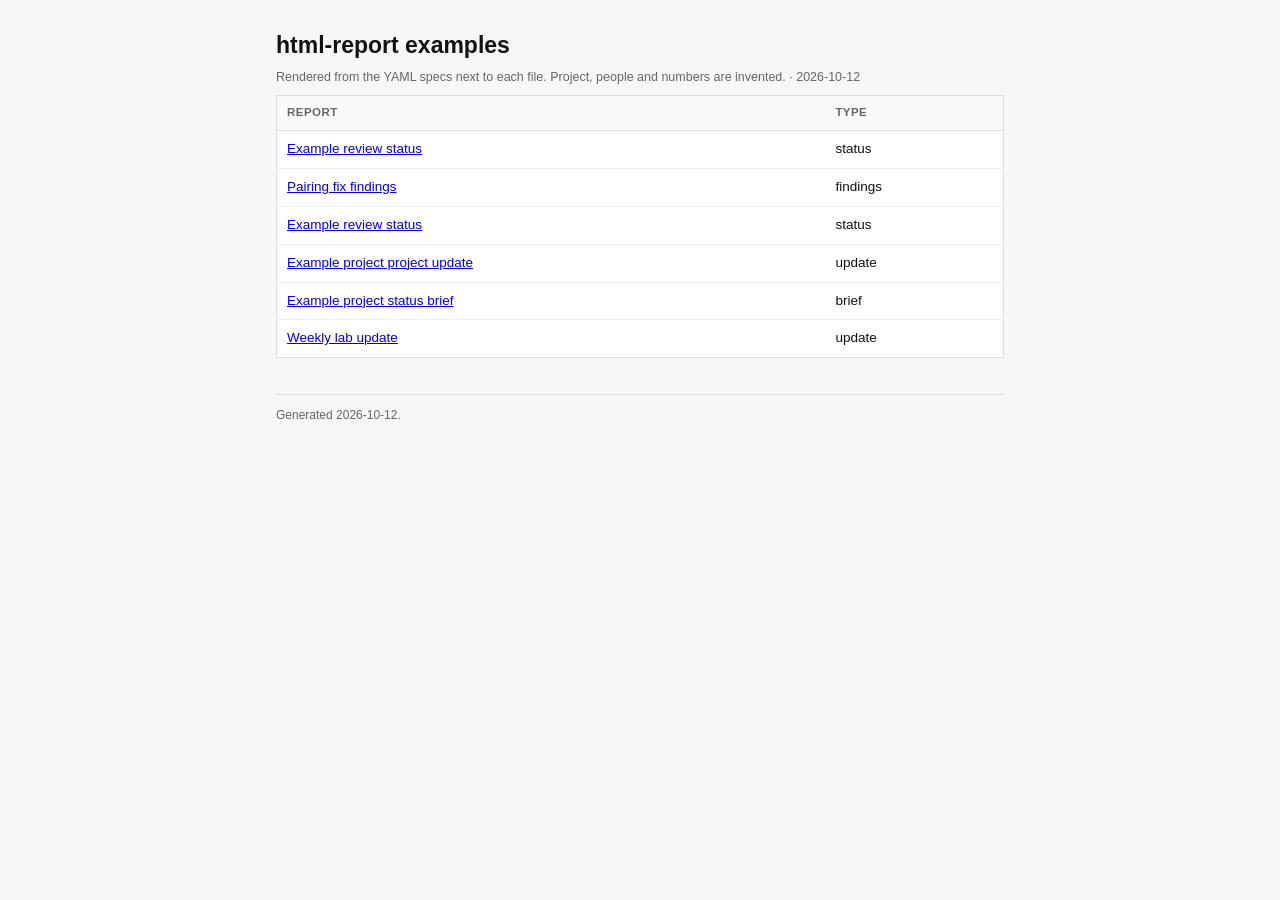
==== examples/index.html @ 61b4e247 "Simplify status type: one question, one table per source, four statuses Status now answers only "did" ====
<!DOCTYPE html>
<html lang="en" style="color-scheme:light">
<head>
<meta charset="utf-8">
<meta name="viewport" content="width=device-width, initial-scale=1">
<meta name="color-scheme" content="light">
<meta name="generator" content="html-report">
<meta name="html-report-type" content="brief">
<meta name="html-report-privacy" content="off">
<title>html-report examples</title>
<style>
  /* Lab house style. Light only, by rule: never add a dark-mode media query or theme toggle. */
  :root { color-scheme: light;
    --plane:#f7f7f5; --surface:#ffffff; --soft:#f2f3f5; --ink:#111111; --ink-2:#444444;
    --mute:#666666; --rule:#dddddd; --rule-2:#eeeeee;
    --accent:#2166ac; --accent-soft:#e8f0fc;
    --ok:#1e7d34;   --ok-soft:#e5f4ec;     /* fixed / done / pass   */
    --info:#1660a8; --info-soft:#e8f0fc;   /* validated / answered  */
    --chg:#a35d00;  --chg-soft:#fbf0e0;    /* changed / in progress */
    --bad:#b3261e;  --bad-soft:#fbe9e7;    /* open / failed / risk  */
    --park:#6e6e73; --park-soft:#f2f2f2;   /* deferred / parked     */
    --dec:#6b4fb3;                          /* needs his decision    */
    --nf:#8a1538; }                         /* asked, not found in code */
  * { box-sizing:border-box; }
  html, body { background:var(--plane); color:var(--ink); margin:0; }
  body { font:14.5px/1.55 Arial, Helvetica, sans-serif; }
  main { max-width:1100px; margin:0 auto; padding:28px 16px 60px; }

  h1 { font-size:23px; margin:0 0 4px; }
  h2 { font-size:18px; margin:34px 0 8px; padding-bottom:5px; border-bottom:2px solid var(--accent); }
  h2 .cnt { font-weight:normal; color:var(--mute); font-size:13px; }
  h3 { font-size:15px; margin:18px 0 6px; }
  p { margin:0 0 10px; max-width:88ch; }
  ul, ol { padding-left:20px; margin:0 0 10px; } li { margin:3px 0; }
  .meta, .muted { color:var(--mute); font-size:12.5px; }
  .meta { margin:2px 0 0; }
  code { font-family:ui-monospace, Menlo, Consolas, monospace; font-size:.86em;
         background:var(--soft); padding:1px 4px; border-radius:3px; overflow-wrap:anywhere; }
  pre { background:var(--soft); border:1px solid var(--rule); border-radius:6px; padding:10px 12px;
        overflow-x:auto; font-size:12.5px; line-height:1.45; }
  pre code { background:none; padding:0; }

  /* KPI tiles: a number and a label, nothing else */
  .tiles { display:grid; grid-template-columns:repeat(auto-fit, minmax(130px, 1fr)); gap:10px; margin:18px 0 8px; }
  .tile { background:var(--surface); border:1px solid var(--rule); border-left:5px solid var(--rule);
          border-radius:6px; padding:10px 14px; }
  .tile .n { font-size:24px; font-weight:bold; font-variant-numeric:tabular-nums; }
  .tile .l { font-size:12px; color:var(--mute); }
  .tile.ok { border-left-color:var(--ok); } .tile.info { border-left-color:var(--info); }
  .tile.chg { border-left-color:var(--chg); } .tile.bad { border-left-color:var(--bad); }
  .tile.park { border-left-color:var(--park); } .tile.dec { border-left-color:var(--dec); }
  .tile.nf { border-left-color:var(--nf); }

  /* Callouts: the bottom line, a warning, or an ask */
  .note { background:var(--surface); border:1px solid var(--rule); border-left:4px solid var(--accent);
          border-radius:6px; padding:12px 15px; margin:14px 0; }
  .note > b:first-child { display:block; margin-bottom:3px; }
  .note.ok { border-left-color:var(--ok); } .note.chg { border-left-color:var(--chg); }
  .note.bad { border-left-color:var(--bad); background:#fffaf9; }

  /* Cards for prose-heavy sections */
  .card { background:var(--surface); border:1px solid var(--rule); border-radius:8px; padding:16px 20px; margin:12px 0; }

  /* Tables: always inside .tw so wide tables scroll instead of breaking the page */
  .tw { overflow-x:auto; margin:8px 0 14px; }
  table { border-collapse:collapse; width:100%; background:var(--surface); border:1px solid var(--rule);
          font-size:13.5px; }
  th, td { text-align:left; vertical-align:top; padding:8px 10px; border-bottom:1px solid var(--rule-2); }
  th { background:#fafafa; color:var(--mute); font-size:11.5px; font-weight:bold;
       text-transform:uppercase; letter-spacing:.04em; border-bottom:1px solid var(--rule); }
  tr:last-child td { border-bottom:none; }
  td.num, th.num { text-align:right; font-variant-numeric:tabular-nums; white-space:nowrap; }
  td.id { font-weight:bold; white-space:nowrap; border-left:4px solid var(--rule-2); }
  td.id.bad { border-left-color:var(--bad); } td.id.chg { border-left-color:var(--chg); }
  td.st { white-space:nowrap; }

  /* Status pills: one vocabulary across every report */
  .pill { display:inline-block; font-size:11px; font-weight:bold; padding:2px 8px; border-radius:10px;
          white-space:nowrap; vertical-align:1px; }
  .pill.ok { background:var(--ok); color:#fff; }       /* Fixed, Done, Pass      */
  .pill.info { background:var(--info); color:#fff; }   /* Validated, Answered    */
  .pill.chg { background:var(--chg); color:#fff; }     /* In progress, Changed   */
  .pill.bad { background:#fff; color:var(--bad); border:1px solid var(--bad); }  /* Open, Failed */
  .pill.park { background:var(--park-soft); color:#555; border:1px solid var(--rule); } /* Deferred */
  .pill.dec { background:var(--dec); color:#fff; }    /* Decision needed        */
  .pill.nf { background:var(--nf); color:#fff; }      /* Not found              */
  .chg-mark { color:var(--chg); font-weight:bold; }   /* ● changed since the last report */
  tr.changed td.id { border-left-color:var(--chg); }
  .up { color:var(--ok); font-weight:bold; } .down { color:var(--bad); font-weight:bold; }

  /* Figures: embedded PNG (base64) or inline SVG, always with a caption */
  figure { margin:14px 0; background:var(--surface); border:1px solid var(--rule); border-radius:6px; padding:10px; }
  figure img, figure svg { display:block; max-width:100%; height:auto; margin:0 auto; }
  figcaption { font-size:12.5px; color:var(--ink-2); margin-top:8px; }
  figcaption b { color:var(--ink); }

  details { background:var(--surface); border:1px solid var(--rule); border-radius:6px; padding:8px 14px; margin:10px 0; }
  summary { cursor:pointer; color:var(--accent); font-weight:bold; font-size:13.5px; }
  details[open] summary { margin-bottom:8px; }

  .key { display:flex; flex-wrap:wrap; gap:16px; font-size:11.5px; color:var(--mute); margin:8px 2px 0; }
  .key i { display:inline-block; width:10px; height:10px; border-radius:2px; margin-right:5px; vertical-align:-1px; }

  footer { margin-top:36px; padding-top:10px; border-top:1px solid var(--rule); color:var(--mute);
           font-size:12px; line-height:1.7; }

  /* Long status tables: add class="stack" so rows become cards on a phone.
     Put data-label="..." on each <td> for the field name. */
  @media (max-width: 720px) {
    table.stack, table.stack tbody, table.stack tr, table.stack td { display:block; width:100%; }
    table.stack thead { display:none; }
    table.stack { border:none; background:none; }
    table.stack tr { background:var(--surface); border:1px solid var(--rule); border-radius:6px; margin:0 0 10px; padding:6px 10px; }
    table.stack td { border:none; padding:3px 0; }
    table.stack td[data-label]::before { content:attr(data-label) ": "; font-weight:bold; color:var(--mute); }
  }
  @media (max-width: 640px) {
    main { padding:20px 16px 48px; }
    h1 { font-size:20px; }
    .tile .n { font-size:20px; }
  }
  @media print {
    html, body { background:#fff; }
    main { max-width:none; padding:0; }
    .tile, .note, .card, figure, table, details { break-inside:avoid; }
    h2 { break-after:avoid; }
    details:not([open]) > *:not(summary) { display:block; }
    a { color:inherit; text-decoration:none; }
  }

  /* Additions for html-report */
  td.id .sev { display:block; font-weight:normal; font-size:10px; color:var(--mute); margin-top:3px; }
  td .more { font-size:12.5px; white-space:nowrap; }
  .attn { background:#fff6f5; border:1px solid #f1c9c5; border-radius:6px; padding:10px 16px; margin:14px 0; }
  .attn h3 { margin:6px 0; font-size:15px; }
  .attn ul { margin:4px 0 8px; }
  svg.bars text { font:12px Arial, Helvetica, sans-serif; fill:var(--ink); }
  svg.bars text.v { fill:var(--ink-2); }
  svg.bars line { stroke:var(--rule); }
  ol.asks li { margin:0 0 9px; }
  /* brief: one screen, one page when printed */
  main.brief { max-width:760px; }
  main.brief h2 { font-size:16px; margin:22px 0 6px; }
  .demo { background:#fffbe6; border:1px dashed #d4b106; border-radius:6px; padding:6px 12px; font-size:12.5px; margin:0 0 14px; }
  /* Tabs: CSS only, no JavaScript. Printing, or a viewer without CSS, shows every panel in order. */
  .tabs { margin-top:20px; }
  .tabs > input { position:absolute; opacity:0; pointer-events:none; }
  .tabbar { display:flex; flex-wrap:wrap; gap:4px; border-bottom:1px solid var(--rule); }
  .tabbar label { padding:9px 14px; font-size:13.5px; font-weight:bold; color:var(--mute); cursor:pointer;
                  border:1px solid transparent; border-bottom:none; border-radius:6px 6px 0 0; white-space:nowrap; }
  .tabbar label:hover { color:var(--ink); background:var(--soft); }
  .tabs > .panel { display:none; padding-top:6px; }
  .tabs > .panel > h2:first-child { border-bottom:none; margin-top:14px; }
  p.lede { color:var(--ink-2); font-size:15px; }
  @media (max-width: 640px) { .tabbar label { padding:7px 9px; font-size:12.5px; white-space:normal; } }
  @media print {
    .tabbar { display:none; }
    .tabs > .panel { display:block !important; break-before:page; }
  }
</style>
</head>
<body><main class="brief">

<h1>html-report examples</h1>
<p class="meta">Rendered from the YAML specs next to each file. Project, people and numbers are invented. &middot; 2026-10-12</p>
<div class="tw"><table><thead><tr><th>Report</th><th>Type</th></tr></thead><tbody><tr><td><a href="2026-09-01_status.html">Example review status</a></td><td>status</td></tr><tr><td><a href="2026-09-14_pairing_findings.html">Pairing fix findings</a></td><td>findings</td></tr><tr><td><a href="2026-09-15_status.html">Example review status</a></td><td>status</td></tr><tr><td><a href="2026-09-16_update.html">Example project project update</a></td><td>update</td></tr><tr><td><a href="2026-09-17_brief.html">Example project status brief</a></td><td>brief</td></tr><tr><td><a href="2026-09-19_lab_update.html">Weekly lab update</a></td><td>update</td></tr></tbody></table></div>
<footer>Generated 2026-10-12.</footer>

</main></body></html>
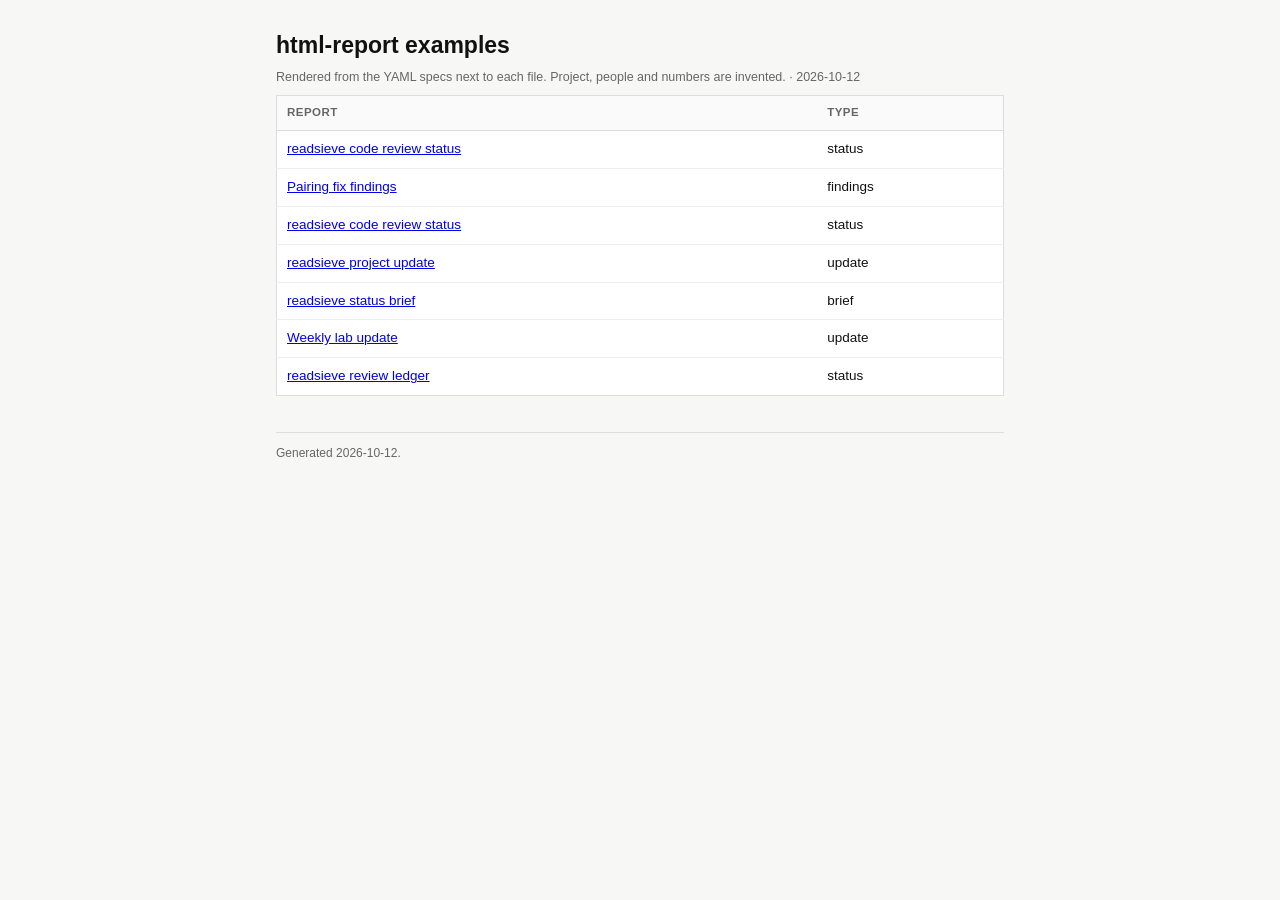
==== commit 3ad69e2c: "Add html-report skill: YAML-spec HTML reports in four types status (round/ledger, tiles counted from" ====
--- a/examples/index.html
+++ b/examples/index.html
@@ -163,7 +163,7 @@
 
 <h1>html-report examples</h1>
 <p class="meta">Rendered from the YAML specs next to each file. Project, people and numbers are invented. &middot; 2026-10-12</p>
-<div class="tw"><table><thead><tr><th>Report</th><th>Type</th></tr></thead><tbody><tr><td><a href="2026-09-01_status.html">Example review status</a></td><td>status</td></tr><tr><td><a href="2026-09-14_pairing_findings.html">Pairing fix findings</a></td><td>findings</td></tr><tr><td><a href="2026-09-15_status.html">Example review status</a></td><td>status</td></tr><tr><td><a href="2026-09-16_update.html">Example project project update</a></td><td>update</td></tr><tr><td><a href="2026-09-17_brief.html">Example project status brief</a></td><td>brief</td></tr><tr><td><a href="2026-09-19_lab_update.html">Weekly lab update</a></td><td>update</td></tr></tbody></table></div>
+<div class="tw"><table><thead><tr><th>Report</th><th>Type</th></tr></thead><tbody><tr><td><a href="2026-09-01_status.html">readsieve code review status</a></td><td>status</td></tr><tr><td><a href="2026-09-14_pairing_findings.html">Pairing fix findings</a></td><td>findings</td></tr><tr><td><a href="2026-09-15_status.html">readsieve code review status</a></td><td>status</td></tr><tr><td><a href="2026-09-16_update.html">readsieve project update</a></td><td>update</td></tr><tr><td><a href="2026-09-17_brief.html">readsieve status brief</a></td><td>brief</td></tr><tr><td><a href="2026-09-19_lab_update.html">Weekly lab update</a></td><td>update</td></tr><tr><td><a href="2026-09-20_ledger.html">readsieve review ledger</a></td><td>status</td></tr></tbody></table></div>
 <footer>Generated 2026-10-12.</footer>
 
 </main></body></html>
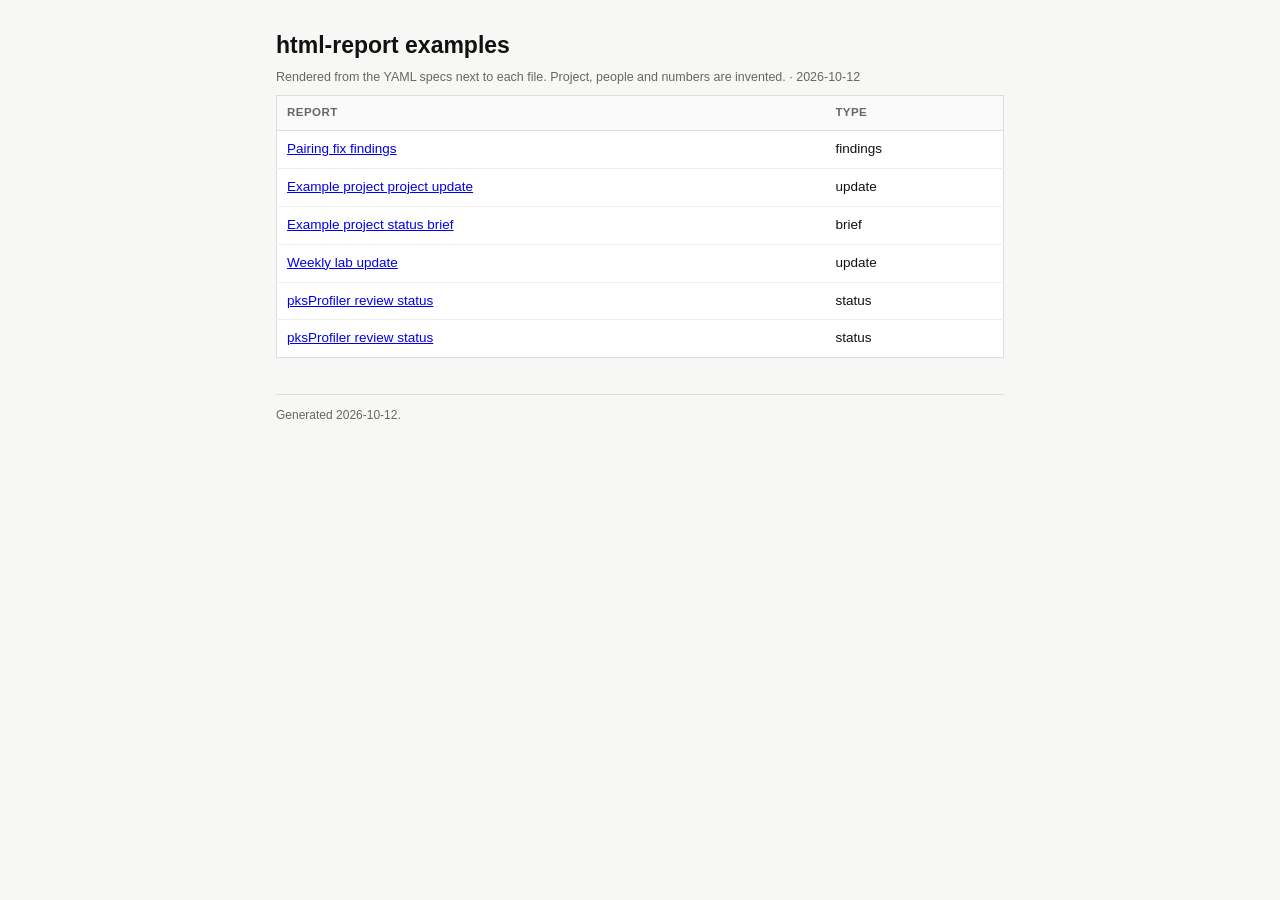
==== commit c51a1096: "Use a cleaned real report as the status example The 5 Oct pksProfiler review status, rebuilt in the " ====
--- a/examples/index.html
+++ b/examples/index.html
@@ -163,7 +163,7 @@
 
 <h1>html-report examples</h1>
 <p class="meta">Rendered from the YAML specs next to each file. Project, people and numbers are invented. &middot; 2026-10-12</p>
-<div class="tw"><table><thead><tr><th>Report</th><th>Type</th></tr></thead><tbody><tr><td><a href="2026-09-01_status.html">readsieve code review status</a></td><td>status</td></tr><tr><td><a href="2026-09-14_pairing_findings.html">Pairing fix findings</a></td><td>findings</td></tr><tr><td><a href="2026-09-15_status.html">readsieve code review status</a></td><td>status</td></tr><tr><td><a href="2026-09-16_update.html">readsieve project update</a></td><td>update</td></tr><tr><td><a href="2026-09-17_brief.html">readsieve status brief</a></td><td>brief</td></tr><tr><td><a href="2026-09-19_lab_update.html">Weekly lab update</a></td><td>update</td></tr><tr><td><a href="2026-09-20_ledger.html">readsieve review ledger</a></td><td>status</td></tr></tbody></table></div>
+<div class="tw"><table><thead><tr><th>Report</th><th>Type</th></tr></thead><tbody><tr><td><a href="2026-09-14_pairing_findings.html">Pairing fix findings</a></td><td>findings</td></tr><tr><td><a href="2026-09-16_update.html">Example project project update</a></td><td>update</td></tr><tr><td><a href="2026-09-17_brief.html">Example project status brief</a></td><td>brief</td></tr><tr><td><a href="2026-09-19_lab_update.html">Weekly lab update</a></td><td>update</td></tr><tr><td><a href="2026-09-29_status.html">pksProfiler review status</a></td><td>status</td></tr><tr><td><a href="2026-10-05_status.html">pksProfiler review status</a></td><td>status</td></tr></tbody></table></div>
 <footer>Generated 2026-10-12.</footer>
 
 </main></body></html>
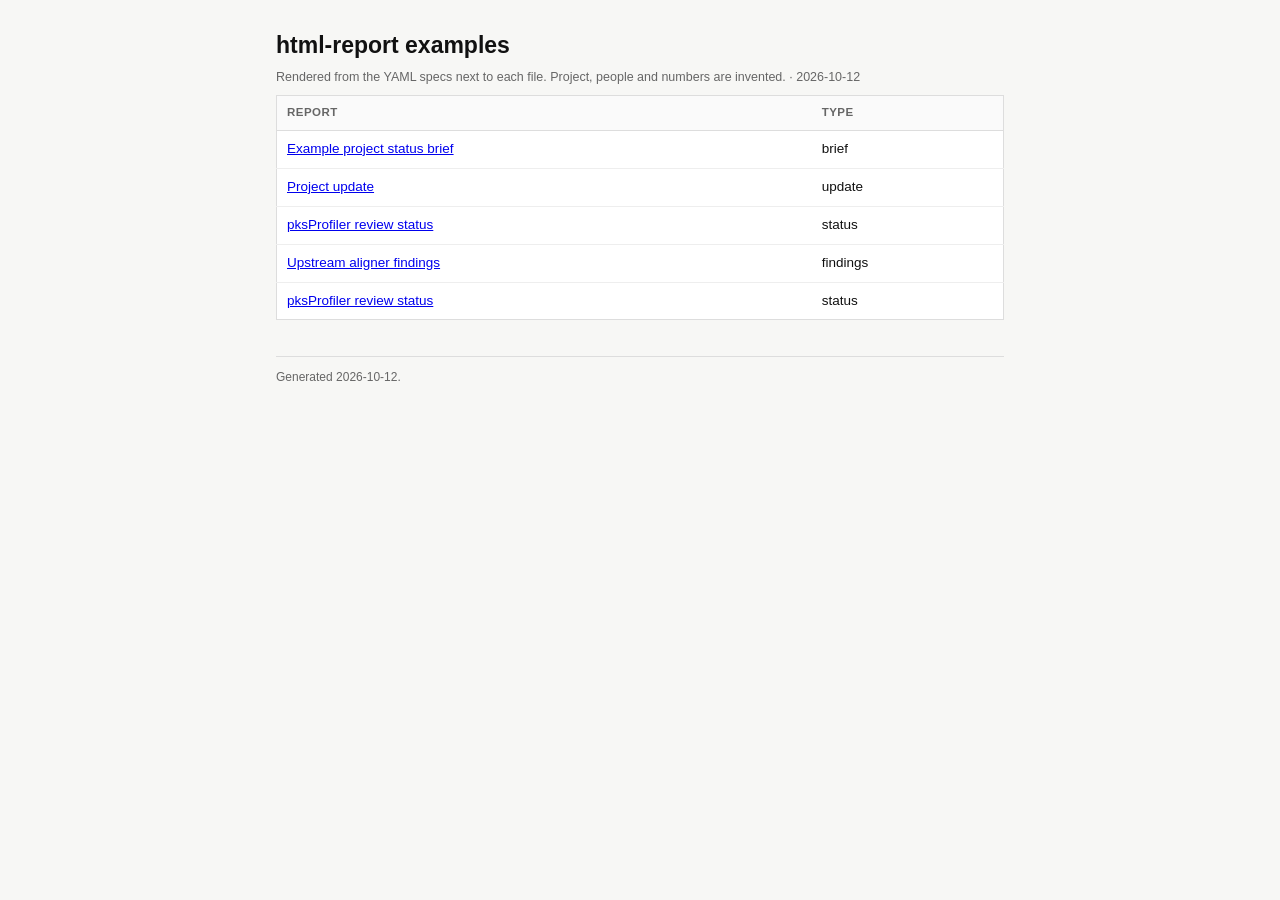
==== commit 43fc30cd: "Rebuild update type as one tab per area, with a cleaned real example Update takes a summary plus a l" ====
--- a/examples/index.html
+++ b/examples/index.html
@@ -163,7 +163,7 @@
 
 <h1>html-report examples</h1>
 <p class="meta">Rendered from the YAML specs next to each file. Project, people and numbers are invented. &middot; 2026-10-12</p>
-<div class="tw"><table><thead><tr><th>Report</th><th>Type</th></tr></thead><tbody><tr><td><a href="2026-09-14_pairing_findings.html">Pairing fix findings</a></td><td>findings</td></tr><tr><td><a href="2026-09-16_update.html">Example project project update</a></td><td>update</td></tr><tr><td><a href="2026-09-17_brief.html">Example project status brief</a></td><td>brief</td></tr><tr><td><a href="2026-09-19_lab_update.html">Weekly lab update</a></td><td>update</td></tr><tr><td><a href="2026-09-29_status.html">pksProfiler review status</a></td><td>status</td></tr><tr><td><a href="2026-10-05_status.html">pksProfiler review status</a></td><td>status</td></tr></tbody></table></div>
+<div class="tw"><table><thead><tr><th>Report</th><th>Type</th></tr></thead><tbody><tr><td><a href="2026-09-17_brief.html">Example project status brief</a></td><td>brief</td></tr><tr><td><a href="2026-09-18_update.html">Project update</a></td><td>update</td></tr><tr><td><a href="2026-09-29_status.html">pksProfiler review status</a></td><td>status</td></tr><tr><td><a href="2026-09-30_aligner_findings.html">Upstream aligner findings</a></td><td>findings</td></tr><tr><td><a href="2026-10-05_status.html">pksProfiler review status</a></td><td>status</td></tr></tbody></table></div>
 <footer>Generated 2026-10-12.</footer>
 
 </main></body></html>
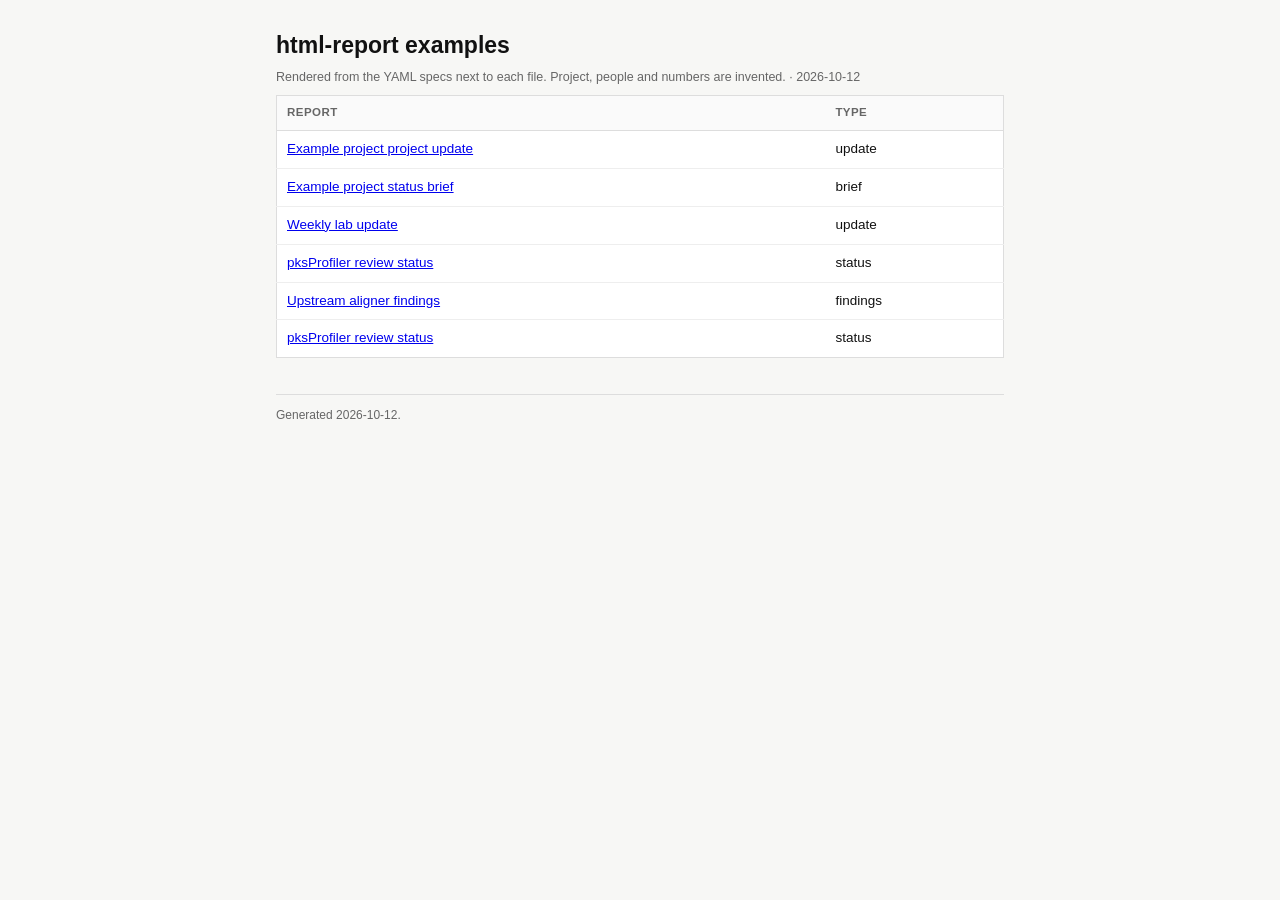
==== commit 5378e630: "Simplify findings type and use a cleaned real report as its example Findings now has five parts in a" ====
--- a/examples/index.html
+++ b/examples/index.html
@@ -163,7 +163,7 @@
 
 <h1>html-report examples</h1>
 <p class="meta">Rendered from the YAML specs next to each file. Project, people and numbers are invented. &middot; 2026-10-12</p>
-<div class="tw"><table><thead><tr><th>Report</th><th>Type</th></tr></thead><tbody><tr><td><a href="2026-09-17_brief.html">Example project status brief</a></td><td>brief</td></tr><tr><td><a href="2026-09-18_update.html">Project update</a></td><td>update</td></tr><tr><td><a href="2026-09-29_status.html">pksProfiler review status</a></td><td>status</td></tr><tr><td><a href="2026-09-30_aligner_findings.html">Upstream aligner findings</a></td><td>findings</td></tr><tr><td><a href="2026-10-05_status.html">pksProfiler review status</a></td><td>status</td></tr></tbody></table></div>
+<div class="tw"><table><thead><tr><th>Report</th><th>Type</th></tr></thead><tbody><tr><td><a href="2026-09-16_update.html">Example project project update</a></td><td>update</td></tr><tr><td><a href="2026-09-17_brief.html">Example project status brief</a></td><td>brief</td></tr><tr><td><a href="2026-09-19_lab_update.html">Weekly lab update</a></td><td>update</td></tr><tr><td><a href="2026-09-29_status.html">pksProfiler review status</a></td><td>status</td></tr><tr><td><a href="2026-09-30_aligner_findings.html">Upstream aligner findings</a></td><td>findings</td></tr><tr><td><a href="2026-10-05_status.html">pksProfiler review status</a></td><td>status</td></tr></tbody></table></div>
 <footer>Generated 2026-10-12.</footer>
 
 </main></body></html>
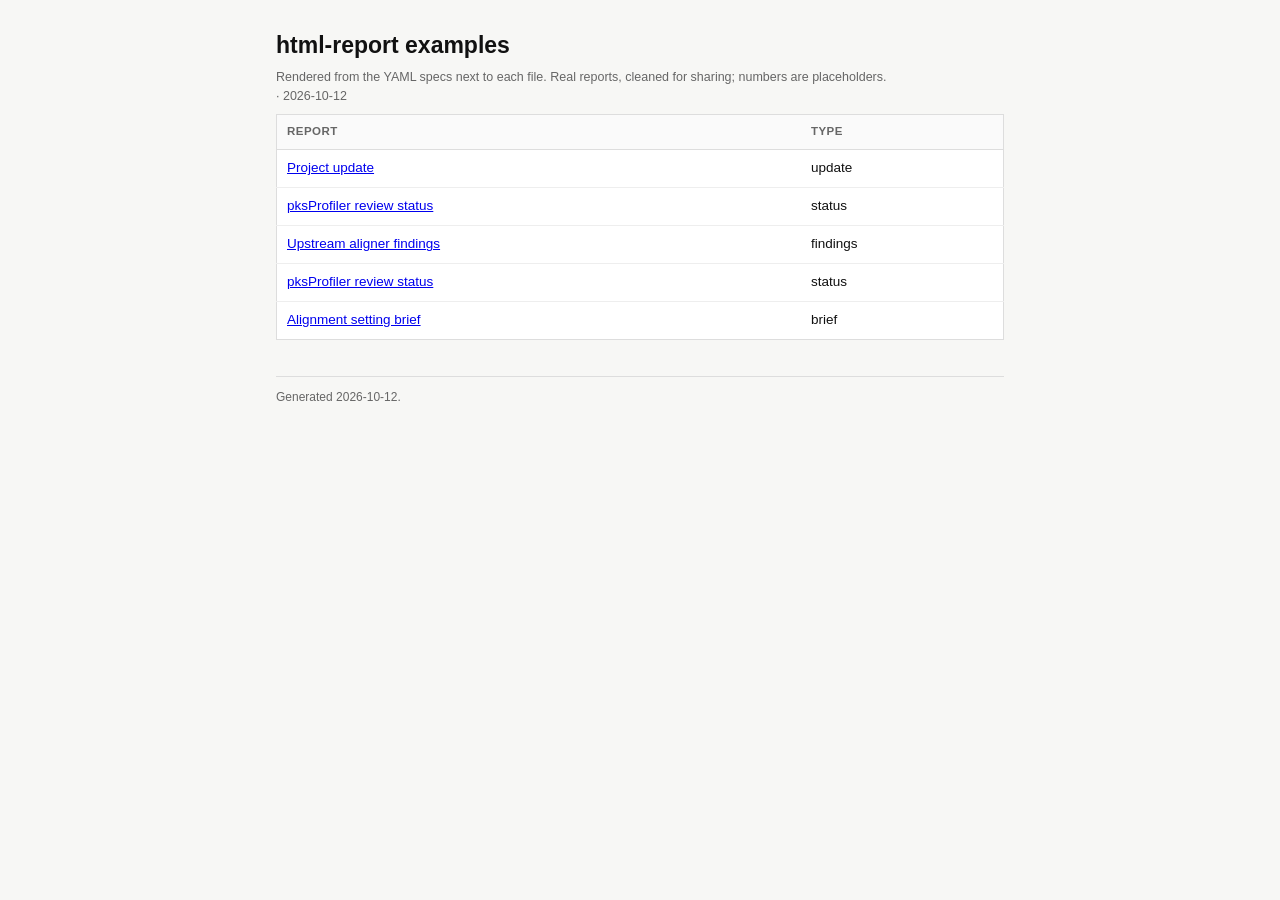
==== commit 36118339: "Simplify brief type and use a cleaned real brief as its example Brief is one screen for people outsi" ====
--- a/examples/index.html
+++ b/examples/index.html
@@ -162,8 +162,8 @@
 <body><main class="brief">
 
 <h1>html-report examples</h1>
-<p class="meta">Rendered from the YAML specs next to each file. Project, people and numbers are invented. &middot; 2026-10-12</p>
-<div class="tw"><table><thead><tr><th>Report</th><th>Type</th></tr></thead><tbody><tr><td><a href="2026-09-16_update.html">Example project project update</a></td><td>update</td></tr><tr><td><a href="2026-09-17_brief.html">Example project status brief</a></td><td>brief</td></tr><tr><td><a href="2026-09-19_lab_update.html">Weekly lab update</a></td><td>update</td></tr><tr><td><a href="2026-09-29_status.html">pksProfiler review status</a></td><td>status</td></tr><tr><td><a href="2026-09-30_aligner_findings.html">Upstream aligner findings</a></td><td>findings</td></tr><tr><td><a href="2026-10-05_status.html">pksProfiler review status</a></td><td>status</td></tr></tbody></table></div>
+<p class="meta">Rendered from the YAML specs next to each file. Real reports, cleaned for sharing; numbers are placeholders. &middot; 2026-10-12</p>
+<div class="tw"><table><thead><tr><th>Report</th><th>Type</th></tr></thead><tbody><tr><td><a href="2026-09-18_update.html">Project update</a></td><td>update</td></tr><tr><td><a href="2026-09-29_status.html">pksProfiler review status</a></td><td>status</td></tr><tr><td><a href="2026-09-30_aligner_findings.html">Upstream aligner findings</a></td><td>findings</td></tr><tr><td><a href="2026-10-05_status.html">pksProfiler review status</a></td><td>status</td></tr><tr><td><a href="2026-10-08_brief.html">Alignment setting brief</a></td><td>brief</td></tr></tbody></table></div>
 <footer>Generated 2026-10-12.</footer>
 
 </main></body></html>
